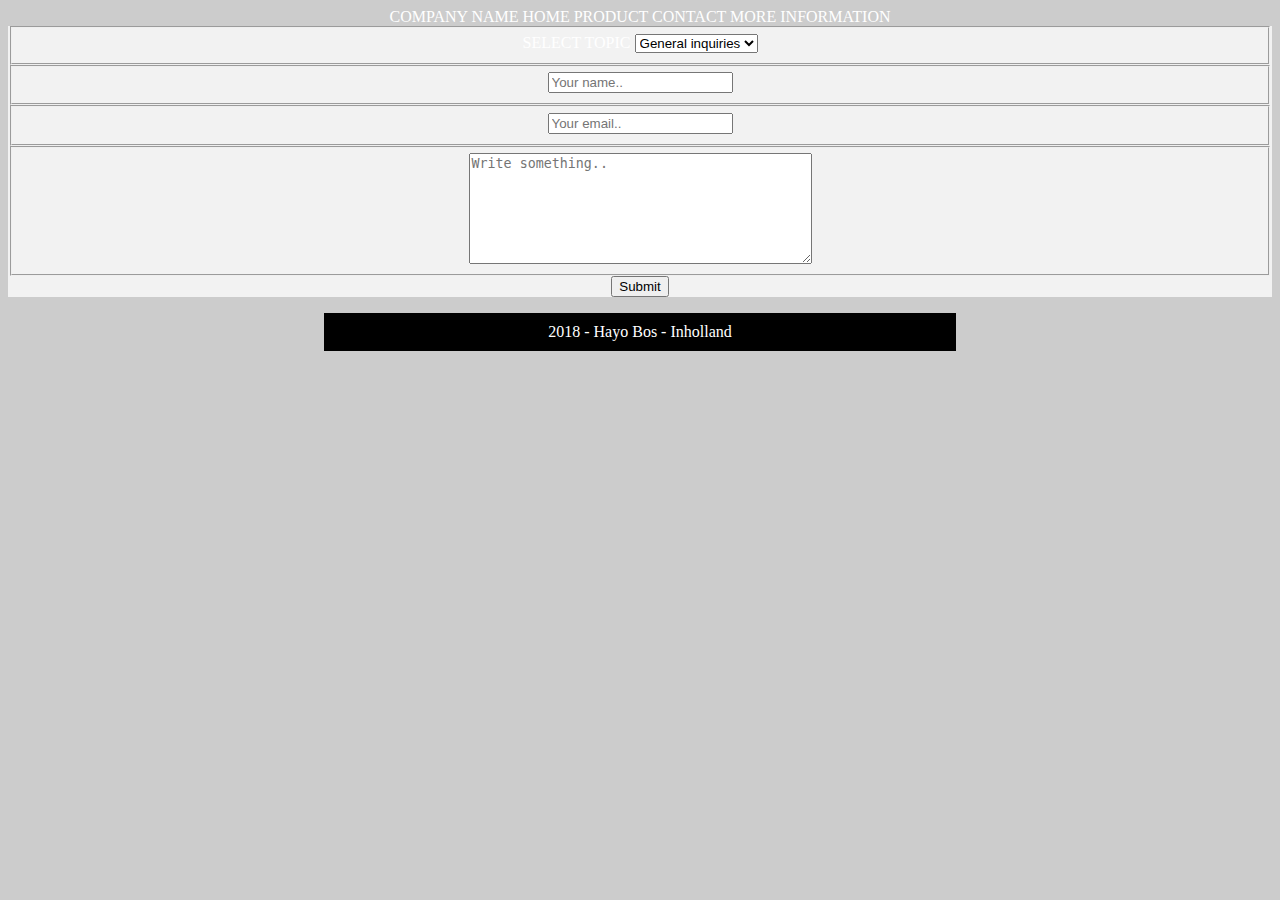
==== contact.html @ 0f3189d7 "Add files via upload" ====
COMPANY NAME
Home
Product
Contact
More information
<!DOCTYPE html5>
<html lang = "en" >
	<head>
		<link rel="stylesheet" type="text/css" href="css/CSS.css">
		<meta charset = "utf-8">
		
		<title> Contact </title>
	</head> 
	<body>
		<collum>
			<form action="nowhere.php" method="post">
				<fieldset>
					<label >Select topic</label>
					<select>
						<option value="general">General inquiries</option>
						<option value="press">Press relations</option>
						<option value="recruitement">Recruitement</option>
					</select>
				</fieldset>
				<fieldset class="contactFormFieldset">
					<input
							type="text"
							name="contactFormName"
							placeholder="Your name.."
					/>
				</fieldset>
				<fieldset class="contactFormFieldset">
					<input
							type="email"
							name="email"
							placeholder="Your email.."
					/>
				</fieldset>
				<fieldset>
					<textarea
							rows="7"
							cols="40"
							name="message"
							placeholder="Write something.."
					></textarea>
				</fieldset>
				<input
						type="submit"
						value="Submit"
				/>
			</form>
		</collum>
		<footer> 2018 - Hayo Bos - Inholland </footer>
	</body>
</html>
---- css/CSS.css ----
body {
	background-image: url("img/background.jpeg");
	background-color: #cccccc;
	font-family: Times New Roman, Times, serif;
	text-transform: uppercase;
	color: #FFFFFF;
	text-align: center;	
}

h1 {
	background-image: url("img/comapanylogoBG.jpg");
	position: relative;
	left: 25%;
	width: 25%;
	padding-left: 12.5%;
	padding-right: 12.5%;
	padding-top: 20px;
	padding-bottom: 20px;
	font-size: 2em;
}

h2 {
	background-color: #2699FB;
	position: relative;
	height: 10%;
	left: 25%;
	width: 50%;
	padding-top: 10px;
	padding-bottom: 10px;
	font-size: 2.7em;
}

img {
	left: 25%;
	width: 50%;
	height: 13%;
}

nav {
	position: relative;
	left: 25%;
	width: 50%;
	font-size: 1em;
	word-spacing: 7.5px;
    background-color: #707070;
	padding: 10px 10px;
}


nav a {
    color: white;
    text-decoration: none;
}


form {
	background-color: #F2F2F2;
}

footer {
	background-color: #000000;
    position: relative;
    width: 50%;
    left: 25%;
	padding-top: 10px;
	padding-bottom: 10px;
	font-size: 1em;
	text-transform: capitalize;
}
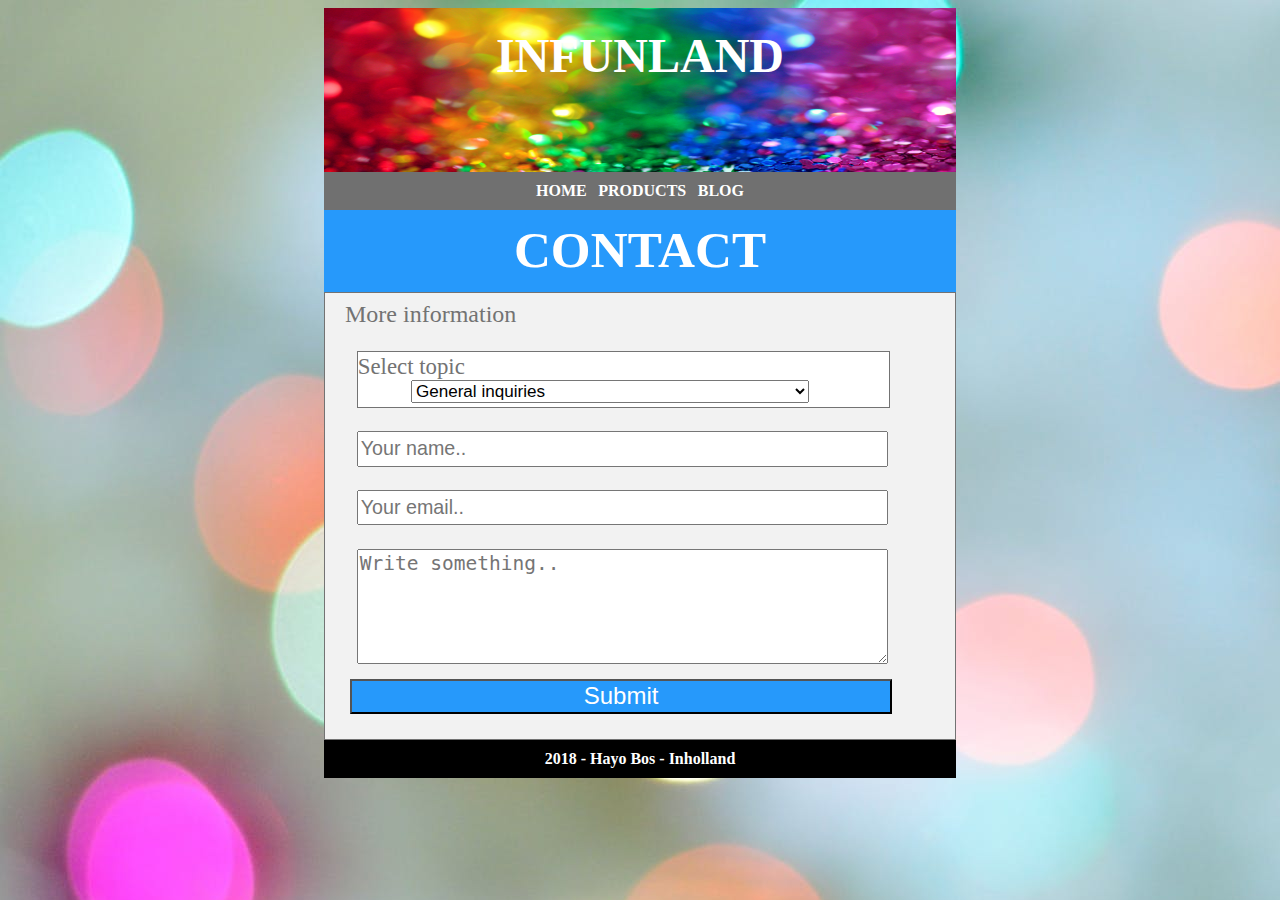
==== commit 38e75378: "Add files via upload" ====
--- a/contact.html
+++ b/contact.html
@@ -1,8 +1,3 @@
-COMPANY NAME
-Home
-Product
-Contact
-More information
 <!DOCTYPE html5>
 <html lang = "en" >
 	<head>
@@ -11,16 +6,26 @@
 		
 		<title> Contact </title>
 	</head> 
-	<body>
-		<collum>
-			<form action="nowhere.php" method="post">
+	<body style="background-image:url('img/background.jpeg')">
+		<h1 style="background-image:url('img/companylogoBG.jpg')"> InFunland </h1>
+		<nav> 
+			<a href="index.html">Home</a>
+			<a href="product.html">Products</a>
+			<a href="blogger.nl">Blog</a>
+		</nav>
+		<section> Contact </section>
+		<form action="nowhere.php" method="post">
+			<h2>
 				<fieldset>
+					More information <br>
+					<p>
 					<label >Select topic</label>
 					<select>
 						<option value="general">General inquiries</option>
 						<option value="press">Press relations</option>
 						<option value="recruitement">Recruitement</option>
-					</select>
+					</select> 
+					</p>
 				</fieldset>
 				<fieldset class="contactFormFieldset">
 					<input
@@ -38,18 +43,16 @@
 				</fieldset>
 				<fieldset>
 					<textarea
-							rows="7"
-							cols="40"
 							name="message"
 							placeholder="Write something.."
 					></textarea>
 				</fieldset>
-				<input
+				<input class="button"
 						type="submit"
 						value="Submit"
 				/>
-			</form>
-		</collum>
+			</h2>
+		</form>
 		<footer> 2018 - Hayo Bos - Inholland </footer>
 	</body>
 </html>
--- a/css/CSS.css
+++ b/css/CSS.css
@@ -1,41 +1,80 @@
 
 
 body {
-	background-image: url("img/background.jpeg");
+	background-image:url('img/background.jpeg');
 	background-color: #cccccc;
 	font-family: Times New Roman, Times, serif;
 	text-transform: uppercase;
 	color: #FFFFFF;
 	text-align: center;	
+	font-weight: bold;
 }
 
 h1 {
-	background-image: url("img/comapanylogoBG.jpg");
+	background-image: url('img/comapanylogoBG.jpg');
+	background-size: 100% 140%;
 	position: relative;
 	left: 25%;
 	width: 25%;
+	height: 14%;
 	padding-left: 12.5%;
 	padding-right: 12.5%;
 	padding-top: 20px;
 	padding-bottom: 20px;
-	font-size: 2em;
+	margin-bottom: 0px;
+	font-size: 3em;
 }
 
 h2 {
+	left: 25%;
+	text-transform: initial;
+	color: #737373;
+	text-align: left;
+	border-style: solid;
+	border-width: 1px;
+	margin-top: 0%;
+	margin-left: 25%;
+	margin-right: 25%;
+	margin-bottom: 0%;
+	background-color: #F2F2F2;
+	font-weight: normal;
+	padding-bottom: 2%;
+}
+
+p {
+	border-style: solid;
+	border-width: 1px;
+	background-color: #FFFFFF;
+	width: 90%;
+	margin-left: 2%;
+	margin-bottom: 0%;
+	padding-bottom: 4px;
+	padding-top: 2px;
+	font-size: 0.95em;
+}
+
+select {
+	font-size: 0.75em;
+	margin-left: 10%;
+	width: 75%;
+}
+
+section {
 	background-color: #2699FB;
 	position: relative;
-	height: 10%;
+	height: 7%;
 	left: 25%;
 	width: 50%;
 	padding-top: 10px;
 	padding-bottom: 10px;
-	font-size: 2.7em;
+	font-size: 3.2em;
 }
-
+	
 img {
 	left: 25%;
 	width: 50%;
-	height: 13%;
+	height: 40%;
+	object-fit: cover;
 }
 
 nav {
@@ -45,7 +84,8 @@
 	font-size: 1em;
 	word-spacing: 7.5px;
     background-color: #707070;
-	padding: 10px 10px;
+	padding-top: 10px;
+	padding-bottom: 10px;
 }
 
 
@@ -54,9 +94,36 @@
     text-decoration: none;
 }
 
+fieldset{
+	left: 25%;
+	border-style: none;
+	margin-bottom: 0%;
+}
+
+input {
+	width: 90%;
+	height: 4%;
+	margin-left: 2%;
+	font-size: 0.82em;
+}
+
+input.button {
+	width: 86%;
+	background-color:#2699FB; 
+	color:#FFFFFF;
+	margin-left: 4%;
+	font-size: 1em;
+}
+
+textarea {
+	margin-left: 2%;
+	width: 90%;
+	height: 13%;
+	font-size: 1em;
+}
 
 form {
-	background-color: #F2F2F2;
+	margin-bottom: 0%;
 }
 
 footer {
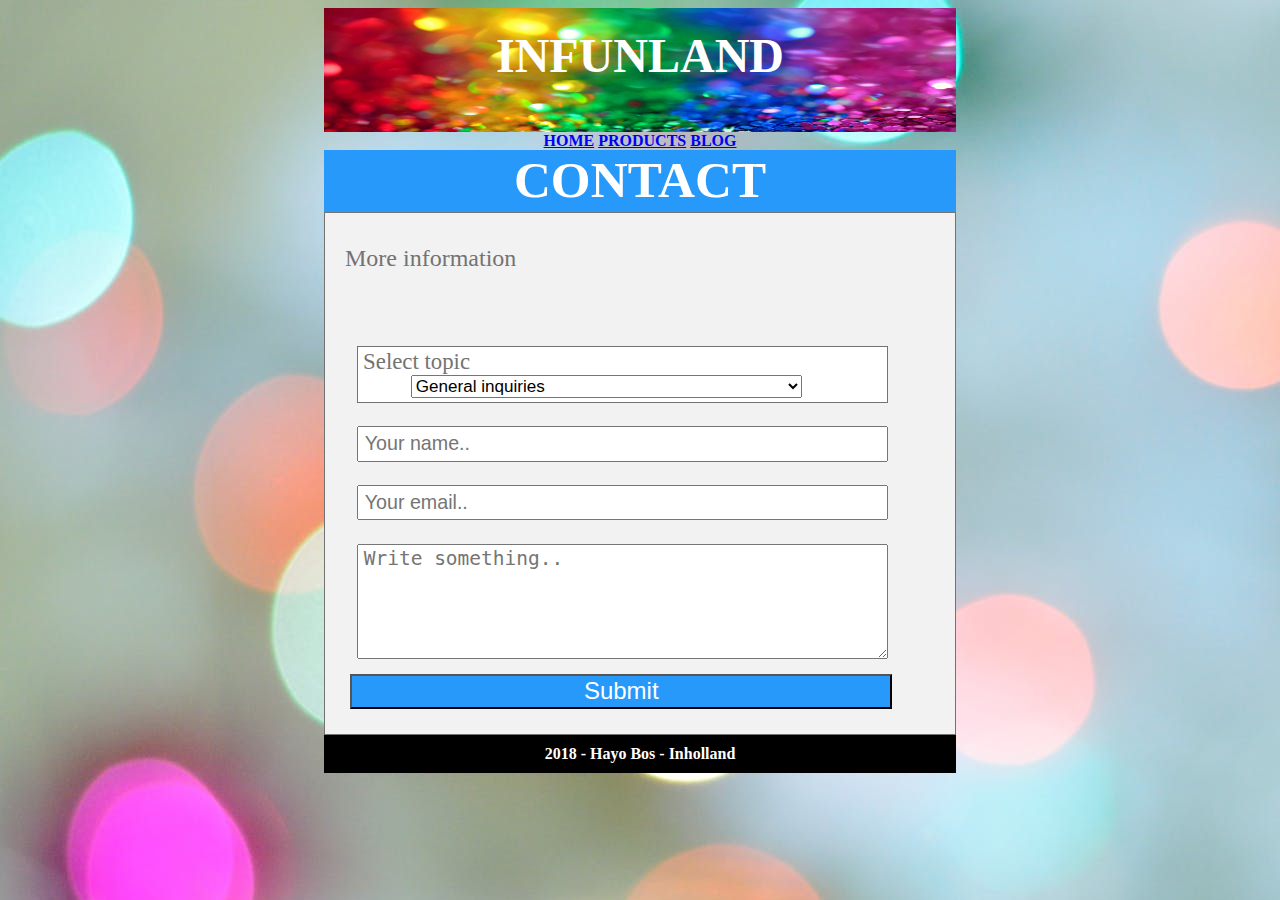
==== commit 705c5000: "Add files via upload" ====
--- a/contact.html
+++ b/contact.html
@@ -2,7 +2,8 @@
 <html lang = "en" >
 	<head>
 		<link rel="stylesheet" type="text/css" href="css/CSS.css">
-		<meta charset = "utf-8">
+		<meta charset="utf-8"> 
+		<meta name="viewport" content="width=device-width, initial-scale=1.0">
 		
 		<title> Contact </title>
 	</head> 
@@ -13,12 +14,12 @@
 			<a href="product.html">Products</a>
 			<a href="blogger.nl">Blog</a>
 		</nav>
-		<section> Contact </section>
+		<section class="mobiel"> Contact </section>
 		<form action="nowhere.php" method="post">
 			<h2>
 				<fieldset>
-					More information <br>
-					<p>
+					<p class="text"> More information </p><br>
+					<p class="form">
 					<label >Select topic</label>
 					<select>
 						<option value="general">General inquiries</option>
--- a/css/CSS.css
+++ b/css/CSS.css
@@ -1,3 +1,7 @@
+
+* {
+    box-sizing: border-box;
+}
 
 
 body {
@@ -8,6 +12,7 @@
 	color: #FFFFFF;
 	text-align: center;	
 	font-weight: bold;
+	
 }
 
 h1 {
@@ -15,7 +20,7 @@
 	background-size: 100% 140%;
 	position: relative;
 	left: 25%;
-	width: 25%;
+	width: 50%;
 	height: 14%;
 	padding-left: 12.5%;
 	padding-right: 12.5%;
@@ -23,6 +28,7 @@
 	padding-bottom: 20px;
 	margin-bottom: 0px;
 	font-size: 3em;
+	object-fit: cover;
 }
 
 h2 {
@@ -41,7 +47,11 @@
 	padding-bottom: 2%;
 }
 
-p {
+p.text{
+	
+}
+
+p.form {
 	border-style: solid;
 	border-width: 1px;
 	background-color: #FFFFFF;
@@ -56,7 +66,7 @@
 select {
 	font-size: 0.75em;
 	margin-left: 10%;
-	width: 75%;
+	width: 74%;
 }
 
 section {
@@ -65,9 +75,25 @@
 	height: 7%;
 	left: 25%;
 	width: 50%;
-	padding-top: 10px;
 	padding-bottom: 10px;
 	font-size: 3.2em;
+}
+
+section.hiddenT {
+	
+}
+
+section.hiddenM {
+	
+}
+
+section.mobiel {
+	
+}
+
+section.products {
+	width: 100%;
+	display: none;
 }
 	
 img {
@@ -77,7 +103,22 @@
 	object-fit: cover;
 }
 
-nav {
+img.gallery {
+	width: 30%;
+	height: 20%;
+	margin: 2% 0% 0% 2%;
+	object-fit: fill;
+}
+
+img.half {
+	
+}
+
+img.hidden {
+	
+}
+
+nav.web {
 	position: relative;
 	left: 25%;
 	width: 50%;
@@ -89,7 +130,7 @@
 }
 
 
-nav a {
+nav.web a {
     color: white;
     text-decoration: none;
 }
@@ -98,6 +139,10 @@
 	left: 25%;
 	border-style: none;
 	margin-bottom: 0%;
+}
+
+label {
+	padding-left: 1%;
 }
 
 input {
@@ -105,6 +150,7 @@
 	height: 4%;
 	margin-left: 2%;
 	font-size: 0.82em;
+	padding-left: 1%;
 }
 
 input.button {
@@ -120,6 +166,7 @@
 	width: 90%;
 	height: 13%;
 	font-size: 1em;
+	padding-left: 1%;
 }
 
 form {
@@ -135,4 +182,123 @@
 	padding-bottom: 10px;
 	font-size: 1em;
 	text-transform: capitalize;
-}+}
+
+section.hiddenNav {
+	display: none;
+}
+
+section.nav {
+	background-color: #FFFFFF;
+	width: 6%;
+	height: 2%;
+	margin: 0%;
+	border: solid 2px #808080;
+}
+
+button.dropbtn {
+    background-color: #808080;
+    border: solid 2px #FFFFFF;
+	width: 100%;
+}
+
+nav.mobiel {
+	width: 100%;
+    position: relative;
+    display: inline-block;
+}
+
+
+nav.content {
+    display: none;
+    position: absolute;
+    background-color: #f9f9f9;
+    width: 100%;
+    box-shadow: 0px 8px 16px 0px rgba(0,0,0,0.2);
+    z-index: 1;
+	font-size: 0.5em;
+}
+
+nav.content a {
+    color: black;
+    padding: 12px 16px;
+    text-decoration: none;
+    display: block;
+}
+
+nav.content a:hover {background-color: #f1f1f1}
+
+nav.mobiel:active nav.content {
+    display: block;
+}
+
+nav.mobiel:hover button.dropbtn {
+    background-color: #595959;
+}
+
+@media only screen and (max-width: 768px) {
+	/*tablet*/
+	h1, nav.web, h2, footer, section {
+		width: 100%;
+		left: 0%;
+		margin: 0%;
+	}
+	section.hiddenT, section.mobiel, img.hidden, p.text {
+		display: none;
+	}
+	img {
+		left: 0%;
+		width: 100%;
+		height: 39%;
+	}
+	img.half {
+		width: 49.5%;
+		height: 39%;
+	}
+	img.gallery {
+		width: 46.5%;
+		height: 25%;
+		object-fit: cover;
+	}
+	select{
+		margin-left: 2%;
+		width: 95%
+	}
+	input, textarea, label {
+		padding-left: 2%;
+	}
+}
+
+@media only screen and (max-width: 600px) {
+	/*Mobiel*/
+	section.hiddenM, nav.web {
+		display: none;
+	}
+	img, img.half, img.hidden {
+		width: 100%;
+		height: 30%;
+		margin-top: 1%;
+		margin-bottom: 1%;
+		display: inherit;
+		object-fit: cover;
+	}
+	img.gallery {
+		width: 97%;
+		height: 30%;
+		margin-top: 1%;
+		margin-bottom: 1%;
+		display: initial;
+		object-fit: cover;
+	}
+	section.mobiel {
+		left: 0%;
+		width: 100%;
+		display: inherit;
+	}
+	section.products {
+		display: inherit;
+	}
+	section.hiddenNav {
+		display: inherit;
+}
+
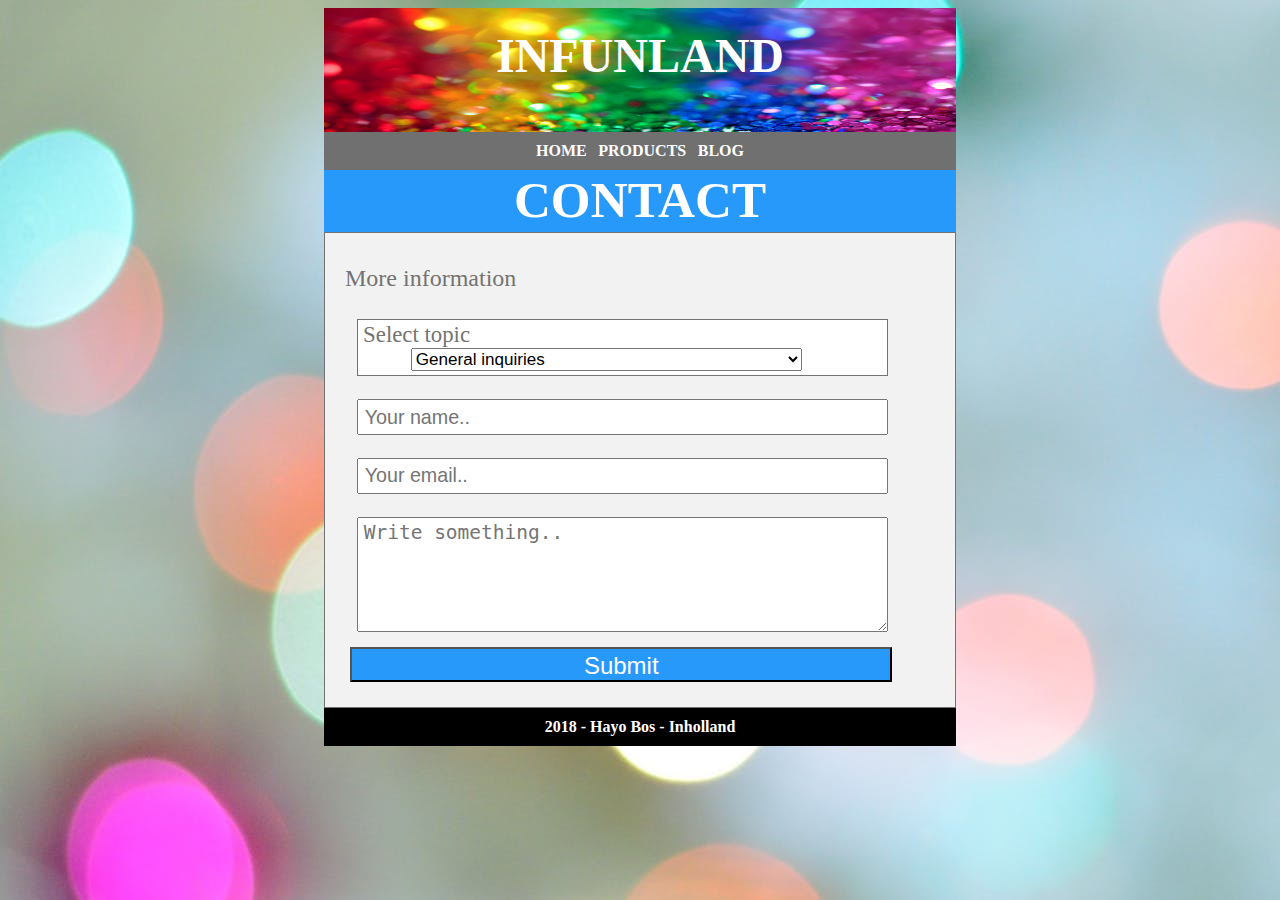
==== commit b3a0d090: "Add files via upload" ====
--- a/contact.html
+++ b/contact.html
@@ -9,11 +9,23 @@
 	</head> 
 	<body style="background-image:url('img/background.jpeg')">
 		<h1 style="background-image:url('img/companylogoBG.jpg')"> InFunland </h1>
-		<nav> 
+		<nav class="web"> 
 			<a href="index.html">Home</a>
 			<a href="product.html">Products</a>
 			<a href="blogger.nl">Blog</a>
 		</nav>
+		
+		<section class="hiddenNav">
+		<nav class="mobiel">
+			<button class="dropbtn"><section class="nav"></section><section class="nav"></section><section class="nav"></section></button>
+			<nav class="content">
+				<a href="index.html">Home</a>
+				<a href="product.html">Products</a>
+				<a href="blogger.nl">Blog</a>
+			</nav>
+		</nav>
+		</section>
+		
 		<section class="mobiel"> Contact </section>
 		<form action="nowhere.php" method="post">
 			<h2>
--- a/css/CSS.css
+++ b/css/CSS.css
@@ -48,6 +48,7 @@
 }
 
 p.text{
+	margin-bottom: 0%;
 	
 }
 
@@ -56,6 +57,7 @@
 	border-width: 1px;
 	background-color: #FFFFFF;
 	width: 90%;
+	margin-top: 0%;
 	margin-left: 2%;
 	margin-bottom: 0%;
 	padding-bottom: 4px;
@@ -151,6 +153,8 @@
 	margin-left: 2%;
 	font-size: 0.82em;
 	padding-left: 1%;
+	padding-top: 0.5%;
+	padding-bottom: 0.5%;
 }
 
 input.button {
@@ -167,6 +171,8 @@
 	height: 13%;
 	font-size: 1em;
 	padding-left: 1%;
+	padding-top: 0.5%;
+	padding-bottom: 0.5%;
 }
 
 form {
@@ -228,7 +234,7 @@
 
 nav.content a:hover {background-color: #f1f1f1}
 
-nav.mobiel:active nav.content {
+nav.mobiel:hover nav.content {
     display: block;
 }
 
@@ -300,5 +306,17 @@
 	}
 	section.hiddenNav {
 		display: inherit;
-}
-
+	}
+	section {
+		font-size: 2.7em
+	}
+	input {
+		height: 7%;
+		font-size: 0.7em;
+	}
+	textarea {
+		height: 23%;
+		font-size: 0.8em;
+	}
+}
+
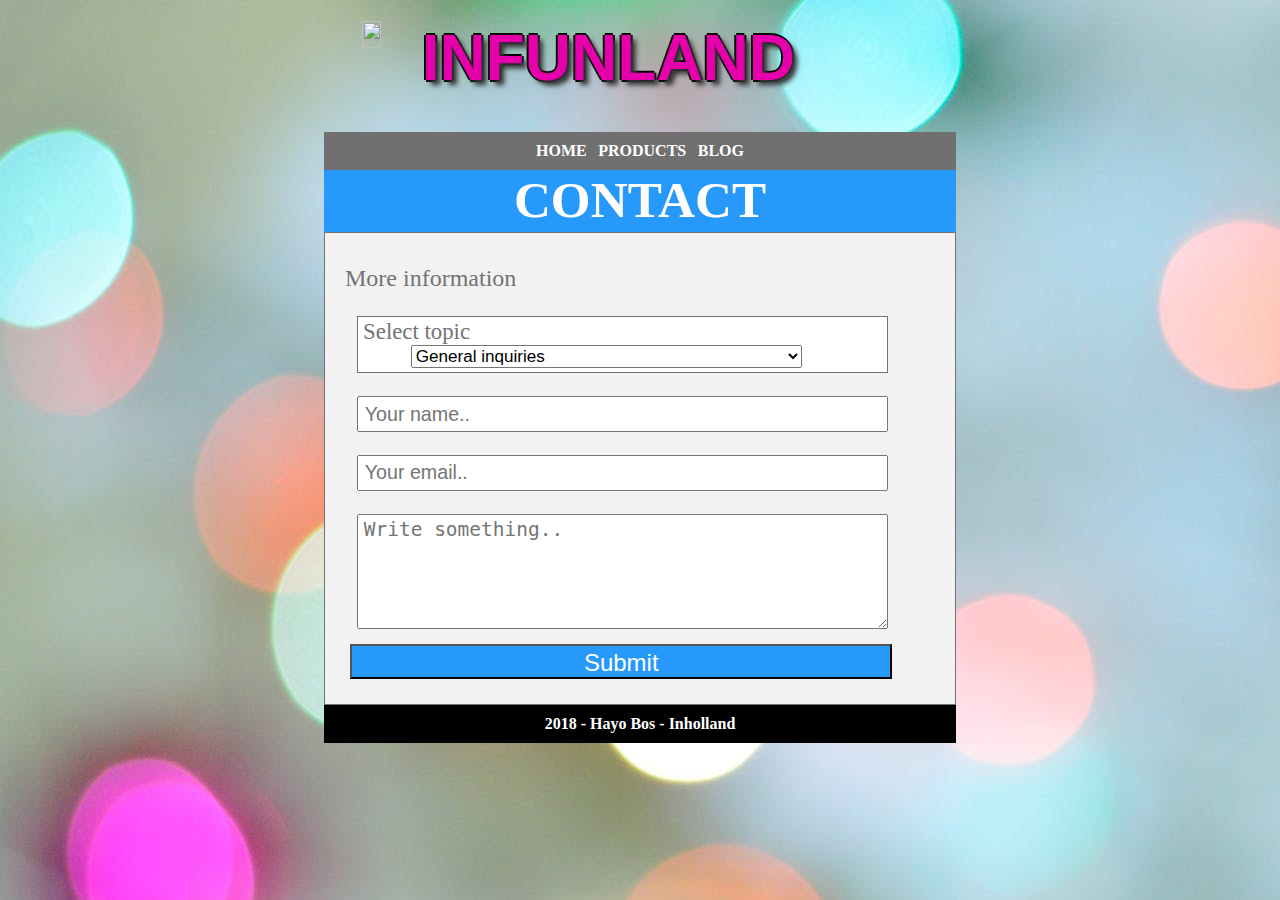
==== commit 0a298e7d: "Add files via upload" ====
--- a/contact.html
+++ b/contact.html
@@ -4,33 +4,38 @@
 		<link rel="stylesheet" type="text/css" href="css/CSS.css">
 		<meta charset="utf-8"> 
 		<meta name="viewport" content="width=device-width, initial-scale=1.0">
-		
 		<title> Contact </title>
 	</head> 
-	<body style="background-image:url('img/background.jpeg')">
-		<h1 style="background-image:url('img/companylogoBG.jpg')"> InFunland </h1>
+	<body style="background-image:url('img/background.png')">
+		<video autoplay muted loop>
+			<source src="movie/background.mp4" type="video/mp4">
+			Your browser does not support HTML5 video.
+		</video>
+		<h1 style="background-image:url('img/companylogoBG.png')">
+		<a href="index.html"> <img class="favicon" src="img/favicon.png" alt="favicon"> </a>
+		InFunland </h1>
 		<nav class="web"> 
 			<a href="index.html">Home</a>
 			<a href="product.html">Products</a>
-			<a href="blogger.nl">Blog</a>
+			<a href="http://www.blogger.com">Blog</a>
 		</nav>
 		
 		<section class="hiddenNav">
 		<nav class="mobiel">
-			<button class="dropbtn"><section class="nav"></section><section class="nav"></section><section class="nav"></section></button>
+			<button class="dropbtn"><h3 class="nav"></h3><h3 class="nav"></h3><h3 class="nav"></h3></button>
 			<nav class="content">
 				<a href="index.html">Home</a>
 				<a href="product.html">Products</a>
-				<a href="blogger.nl">Blog</a>
+				<a href="http://www.blogger.com">Blog</a>
 			</nav>
 		</nav>
 		</section>
 		
-		<section class="mobiel"> Contact </section>
+		<h2 class="mobiel"> Contact </h2>
 		<form action="nowhere.php" method="post">
-			<h2>
+			<section class="form">
 				<fieldset>
-					<p class="text"> More information </p><br>
+					<p class="text"> More information </p>
 					<p class="form">
 					<label >Select topic</label>
 					<select>
@@ -64,7 +69,7 @@
 						type="submit"
 						value="Submit"
 				/>
-			</h2>
+			</section>
 		</form>
 		<footer> 2018 - Hayo Bos - Inholland </footer>
 	</body>
--- a/css/CSS.css
+++ b/css/CSS.css
@@ -5,7 +5,7 @@
 
 
 body {
-	background-image:url('img/background.jpeg');
+	background-image:url('img/background.png');
 	background-color: #cccccc;
 	font-family: Times New Roman, Times, serif;
 	text-transform: uppercase;
@@ -16,23 +16,73 @@
 }
 
 h1 {
-	background-image: url('img/comapanylogoBG.jpg');
+	background-image: url('img/comapanylogoBG.png');
 	background-size: 100% 140%;
 	position: relative;
 	left: 25%;
 	width: 50%;
 	height: 14%;
-	padding-left: 12.5%;
+
 	padding-right: 12.5%;
-	padding-top: 20px;
-	padding-bottom: 20px;
-	margin-bottom: 0px;
-	font-size: 3em;
+	padding-top: 1%;
+	margin-bottom: 0%;
+	margin-top: 0%;
+	font-size: 4em;
 	object-fit: cover;
+	font-family: "Comic Sans MS", cursive, sans-serif;
+	color: #e600ac;
+	text-shadow: 5px 5px 5px #333333, -2px 0 #000000, 0 2px #000000, 2px 0 #000000, 0 -2px #000000;
+}
+
+video {
+    position: fixed;
+    right: 0;
+    bottom: 0;
+    min-width: 100%; 
+    min-height: 100%;
 }
 
 h2 {
+	background-color: #2699FB;
+	position: relative;
+	height: 7%;
 	left: 25%;
+	width: 50%;
+	padding-bottom: 10px;
+	font-size: 3.2em;
+	margin-top: 0%;
+	margin-bottom: 0%;
+}
+
+p.text{
+	
+}
+
+p.form {
+	border-style: solid;
+	border-width: 1px;
+	background-color: #FFFFFF;
+	width: 90%;
+	margin-top: 0%;
+	margin-left: 2%;
+	margin-bottom: 0%;
+	padding-bottom: 4px;
+	padding-top: 2px;
+	font-size: 0.95em;
+}
+
+select {
+	font-size: 0.75em;
+	margin-left: 10%;
+	width: 74%;
+}
+
+section {
+	
+}
+
+section.form {
+	position: relative;
 	text-transform: initial;
 	color: #737373;
 	text-align: left;
@@ -45,61 +95,28 @@
 	background-color: #F2F2F2;
 	font-weight: normal;
 	padding-bottom: 2%;
-}
-
-p.text{
-	margin-bottom: 0%;
-	
-}
-
-p.form {
-	border-style: solid;
-	border-width: 1px;
-	background-color: #FFFFFF;
-	width: 90%;
-	margin-top: 0%;
-	margin-left: 2%;
-	margin-bottom: 0%;
-	padding-bottom: 4px;
-	padding-top: 2px;
-	font-size: 0.95em;
-}
-
-select {
-	font-size: 0.75em;
-	margin-left: 10%;
-	width: 74%;
-}
-
-section {
-	background-color: #2699FB;
-	position: relative;
-	height: 7%;
-	left: 25%;
-	width: 50%;
-	padding-bottom: 10px;
-	font-size: 3.2em;
-}
-
-section.hiddenT {
-	
-}
-
-section.hiddenM {
-	
-}
-
-section.mobiel {
-	
-}
-
-section.products {
+	font-size: 1.5em;
+}
+
+h2.hiddenT {
+	
+}
+
+h2.hiddenM {
+	
+}
+
+h2.mobiel {
+	
+}
+
+h2.products {
 	width: 100%;
 	display: none;
 }
 	
 img {
-	left: 25%;
+	position: relative;
 	width: 50%;
 	height: 40%;
 	object-fit: cover;
@@ -110,6 +127,12 @@
 	height: 20%;
 	margin: 2% 0% 0% 2%;
 	object-fit: fill;
+}
+
+img.favicon {
+	width: 20%;
+	height: 50%;
+	float: left;
 }
 
 img.half {
@@ -191,13 +214,22 @@
 }
 
 section.hiddenNav {
+	position: relative;
+	height: 7%;
+	width: 50%;
+	padding-bottom: 10px;
+	font-size: 3.2em;
 	display: none;
-}
-
-section.nav {
+	width: 100%;
+	margin-bottom: -2%;
+}
+
+h3.nav {
 	background-color: #FFFFFF;
-	width: 6%;
-	height: 2%;
+	position: relative;
+	padding-bottom: 10px;
+	width: 10%;
+	height: 1%;
 	margin: 0%;
 	border: solid 2px #808080;
 }
@@ -222,12 +254,12 @@
     width: 100%;
     box-shadow: 0px 8px 16px 0px rgba(0,0,0,0.2);
     z-index: 1;
-	font-size: 0.5em;
+	font-size: 0.4em;
 }
 
 nav.content a {
     color: black;
-    padding: 12px 16px;
+    padding: 9px 12px;
     text-decoration: none;
     display: block;
 }
@@ -242,14 +274,14 @@
     background-color: #595959;
 }
 
-@media only screen and (max-width: 768px) {
+@media only screen and (max-width: 960px) {
 	/*tablet*/
-	h1, nav.web, h2, footer, section {
+	h1, nav.web, h2, footer, section.form {
 		width: 100%;
 		left: 0%;
 		margin: 0%;
 	}
-	section.hiddenT, section.mobiel, img.hidden, p.text {
+	h2.hiddenT, h2.mobiel, img.hidden, p.text {
 		display: none;
 	}
 	img {
@@ -275,14 +307,14 @@
 	}
 }
 
-@media only screen and (max-width: 600px) {
+@media only screen and (max-width: 360px) {
 	/*Mobiel*/
-	section.hiddenM, nav.web {
+	h2.hiddenM, nav.web {
 		display: none;
 	}
 	img, img.half, img.hidden {
 		width: 100%;
-		height: 30%;
+		height: 20%;
 		margin-top: 1%;
 		margin-bottom: 1%;
 		display: inherit;
@@ -290,25 +322,22 @@
 	}
 	img.gallery {
 		width: 97%;
-		height: 30%;
+		height: 20%;
 		margin-top: 1%;
 		margin-bottom: 1%;
 		display: initial;
 		object-fit: cover;
 	}
-	section.mobiel {
+	h2.mobiel {
 		left: 0%;
 		width: 100%;
 		display: inherit;
 	}
-	section.products {
+	h2.products, section.hiddenNav {
 		display: inherit;
 	}
-	section.hiddenNav {
-		display: inherit;
-	}
-	section {
-		font-size: 2.7em
+	h2 {
+		font-size: 2em
 	}
 	input {
 		height: 7%;
@@ -318,5 +347,10 @@
 		height: 23%;
 		font-size: 0.8em;
 	}
-}
-
+	h1 {
+		font-size: 2em;
+		height: 9%;
+		padding-top: 4%;
+	}
+}
+
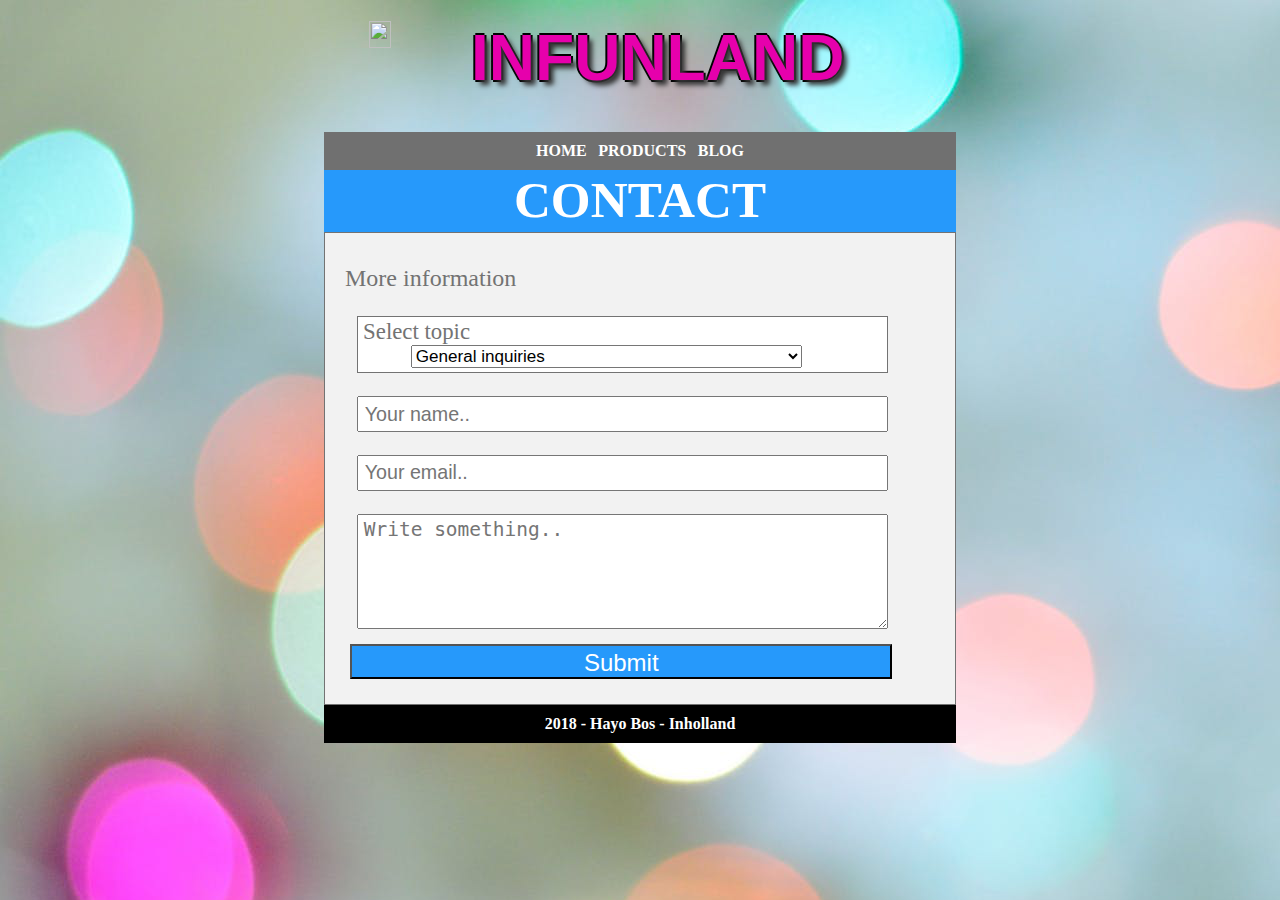
==== commit f792f5c0: "Add files via upload" ====
--- a/contact.html
+++ b/contact.html
@@ -8,7 +8,7 @@
 	</head> 
 	<body style="background-image:url('img/background.png')">
 		<video autoplay muted loop>
-			<source src="movie/background.mp4" type="video/mp4">
+			<source src="movie/background2.mp4" type="video/mp4">
 			Your browser does not support HTML5 video.
 		</video>
 		<h1 style="background-image:url('img/companylogoBG.png')">
--- a/css/CSS.css
+++ b/css/CSS.css
@@ -22,9 +22,8 @@
 	left: 25%;
 	width: 50%;
 	height: 14%;
-
-	padding-right: 12.5%;
 	padding-top: 1%;
+	padding-right: 6%;
 	margin-bottom: 0%;
 	margin-top: 0%;
 	font-size: 4em;
@@ -305,9 +304,12 @@
 	input, textarea, label {
 		padding-left: 2%;
 	}
-}
-
-@media only screen and (max-width: 360px) {
+	h1 {
+		font-size: 3em;
+	}
+}
+
+@media only screen and (max-width: 500px) {
 	/*Mobiel*/
 	h2.hiddenM, nav.web {
 		display: none;
